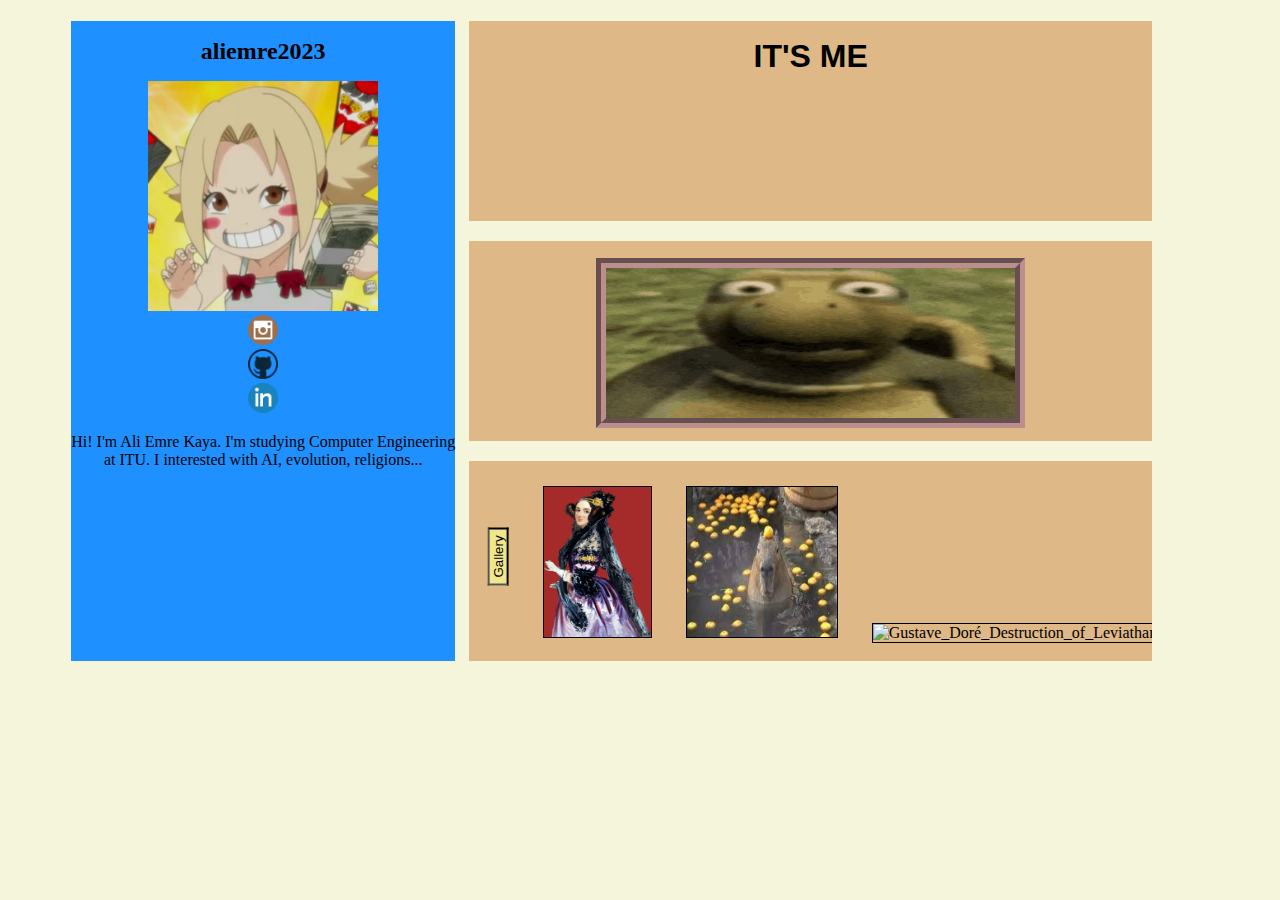
==== index.html @ d82dbdaa "first commit" ====
<!DOCTYPE html>
<html>
    <head>
        <title>my webpage</title>
        <meta charset="UTF-8">

        <link rel="stylesheet" href="style.css">
        <script src="script.js"></script>

      
    </head>

    <body>
        <div id="page">
            <!--Information about me-->
            <div id="myPlace">
                <div id="buben">
                    <h1 id="name">aliemre2023</h1>
                    <img src="visuals/myPhoto.jpg" title="buben" width="60%px">
                </div>

                <div id="socialBox">
                    <a href="https://www.instagram.com/aliemre2023">
                        <img src="visuals/logos/instagram-logo.png" width="30px">
                    </a>
                    <br>
                    <a href="https://github.com/aliemre2023">
                        <img src="visuals/logos/github-logo.png" height="30px">
                    </a>
                    <br>
                    <a href="https://www.linkedin.com/in/ali-emre-kaya-a101b9224">
                        <img src="visuals/logos/linkedin-logo.png" width="30px">
                    </a> 
                </div>

                <div>
                    <p>
                        Hi! I'm Ali Emre Kaya. I'm studying Computer Engineering at ITU. 
                        I interested with AI, evolution, religions...
                    </p>
                </div>
            </div>

            <div id="row1">
                <h1 id="itsme" onmouseover="document.getElementById('ithink').style.background='#A0A0A0'"
                onmouseout="document.getElementById('ithink').style=document.getElementById('ithink').style">IT'S ME</h1>
                <p id="ithink">I THINK</p>
            </div>
            <div id="row2">
                <div id="omaygatDiv">
                    <audio id="audioID">
                        <source src="sounds/OH_MY_GOD.mp3">
                    </audio>
                    <img id="omaygat" src="visuals/ummm.gif" 
                    onmouseover="document.getElementById('audioID').play(); changeImage()"
                    onmouseout="resetImage()">
                </div>
            </div>

            <!--Pictures which I like-->
            <div id="row3">
                <div id="galleryButtonDiv">
                    <button id="galleryButton" type="button" onclick="window.location.href='visuals/galeria.html','_blank'">Gallery</button>
                </div>
                <img class="galeria" id="ada" src="visuals/galeria/Ada_Lovelace.png" alt="Ada_Lovelace">
                <img class="galeria" src="visuals/galeria/capybara.jpg" alt="capybara">
                <img class="galeria" src="visuals/galeria/Gustave_Doré_Destruction_of_Leviathan.png" alt="Gustave_Doré_Destruction_of_Leviathan">
                <img class="galeria" src="visuals/galeria/hedy-lamarr-portrait-tout.webp" alt="hedy-lamarr-portrait-tout">
                <img class="galeria" src="visuals/galeria/holytree.jpg" alt="holytree">
                <img class="galeria" src="visuals/galeria/John_Martin_-_Belshazzar's_Feast.jpg" alt="John_Martin_-_Belshazzar">
                <img class="galeria" src="visuals/galeria/John_Martin_-_Moonlight_-_Chepstow_Castle.jpg" alt="John_Martin_-_Moonlight_-_Chepstow_Castle">
                <img class="galeria" src="visuals/galeria/John_Martin_-_The_Great_Day_of_His_Wrath.jpg" alt="John_Martin_-_The_Great_Day_of_His_Wrath">
                <img class="galeria" src="visuals/galeria/nic.png" alt="nice">
                <img class="galeria" src="visuals/galeria/Septem-artes-liberales_Herrad-von-Landsberg_Hortus-deliciarum_1180.jpg" alt="Septem Artes Liberates">
                <img class="galeria" src="visuals/galeria/favicon1_copy.png" alt="favicon">
                <img class="galeria" src="visuals/galeria/Ataturk_ve_Buyuk_Utku_Aniti.jpg" alt="Ataturk_ve_Buyuk_Utku_Aniti">
            </div>
               
        </div>
            
        
    </body>
</html>
---- style.css ----
body{
  background-color: beige;
}

#page{
  display: block;
  margin-left: auto;
  margin-right: auto;
  width: 90%;
}

#myPlace{
  float: left;
  width: 30%;
  height: 640px;
  position: absolute;
  background-color: #1E90FF;
  text-align: center;
  margin: 0 0 0 0;
  margin-left: auto;
  margin-right: auto;
  display: block;
  
}

#name{
  font-family: Cambria, Cochin, Georgia, Times, 'Times New Roman', serif;
  font-size: 150%;
}

#socialBox{
  height: auto;
}

#row1{
  margin: 0 0 0 35%;
  width: 60%;
  height: 200px;
  background-color: rgb(222, 184, 135);
}

#itsme{
  font-family: Autography, 'Gill Sans', 'Gill Sans MT', Calibri, 'Trebuchet MS', sans-serif;
  text-align: center;
  padding: 17px 0 0 0;
}
#ithink{
  font-family: monospace;
  text-align: center;
  color: rgb(222, 184, 135);
  padding: 25px 0 25px 0;
}

#row2{
  margin: 20px 0 0 35%;
  background-color: rgb(222, 184, 135);
  width: 60%;
  height: 200px;
  background-image: url('./200w.gif');
  background-repeat: no-repeat;
  background-position: center center;
  background-size: cover;
}
#omaygatDiv{
  padding: 17px 0 0 0;
}

#omaygat{
  margin-left: auto;
  margin-right: auto;
  display: block;
  border: groove 10px rosybrown;
  height: 150px;
  width: 60%;
}




#row3{
  margin: 20px 0 0 35%;
  background-color: burlywood;
  width: 60%;
  height: 200px;
  overflow-x: auto;
  overflow-y: hidden;
  white-space: nowrap;
  padding: 0 0 0 0;
}

.galeria{
  margin: 25px 15px 0 15px;
  border: solid 1px black;
  height: 150px;
}

/*change the number below to scale to the appropriate size*/ 
.galeria:hover { 
  transform: scale(1.2); 
  }

#ada{
  background-color: brown;
}

#galleryButton{
  text-align: center;
  transform: rotate(-90deg);
  background-color: khaki;
  margin-bottom: 70px;
}

#galleryButtonDiv{
  float: left;
  margin-top: 85px;
}



#headerFor2{
  padding: 10px 5px 0 5px;
  text-align: center;
  color: #403abe;
  font-family: Gotu;
  
}

.request{
  color:rgb(222, 184, 135);
}
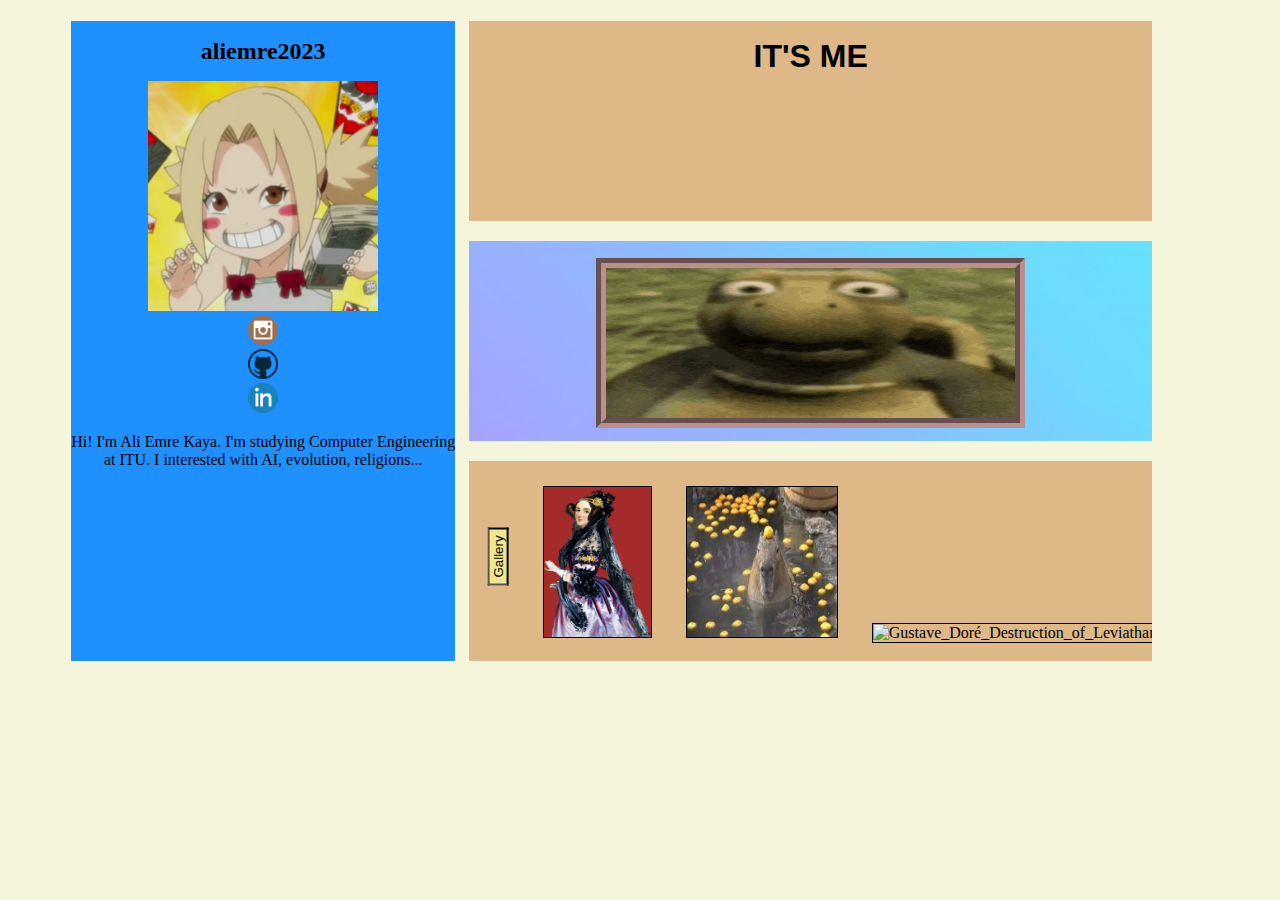
==== commit ac905a8c: "minor adjustments made" ====
--- a/index.html
+++ b/index.html
@@ -46,6 +46,7 @@
                 onmouseout="document.getElementById('ithink').style=document.getElementById('ithink').style">IT'S ME</h1>
                 <p id="ithink">I THINK</p>
             </div>
+            
             <div id="row2">
                 <div id="omaygatDiv">
                     <audio id="audioID">
--- a/style.css
+++ b/style.css
@@ -56,7 +56,7 @@
   background-color: rgb(222, 184, 135);
   width: 60%;
   height: 200px;
-  background-image: url('./200w.gif');
+  background-image: url('visuals/200w.gif');
   background-repeat: no-repeat;
   background-position: center center;
   background-size: cover;
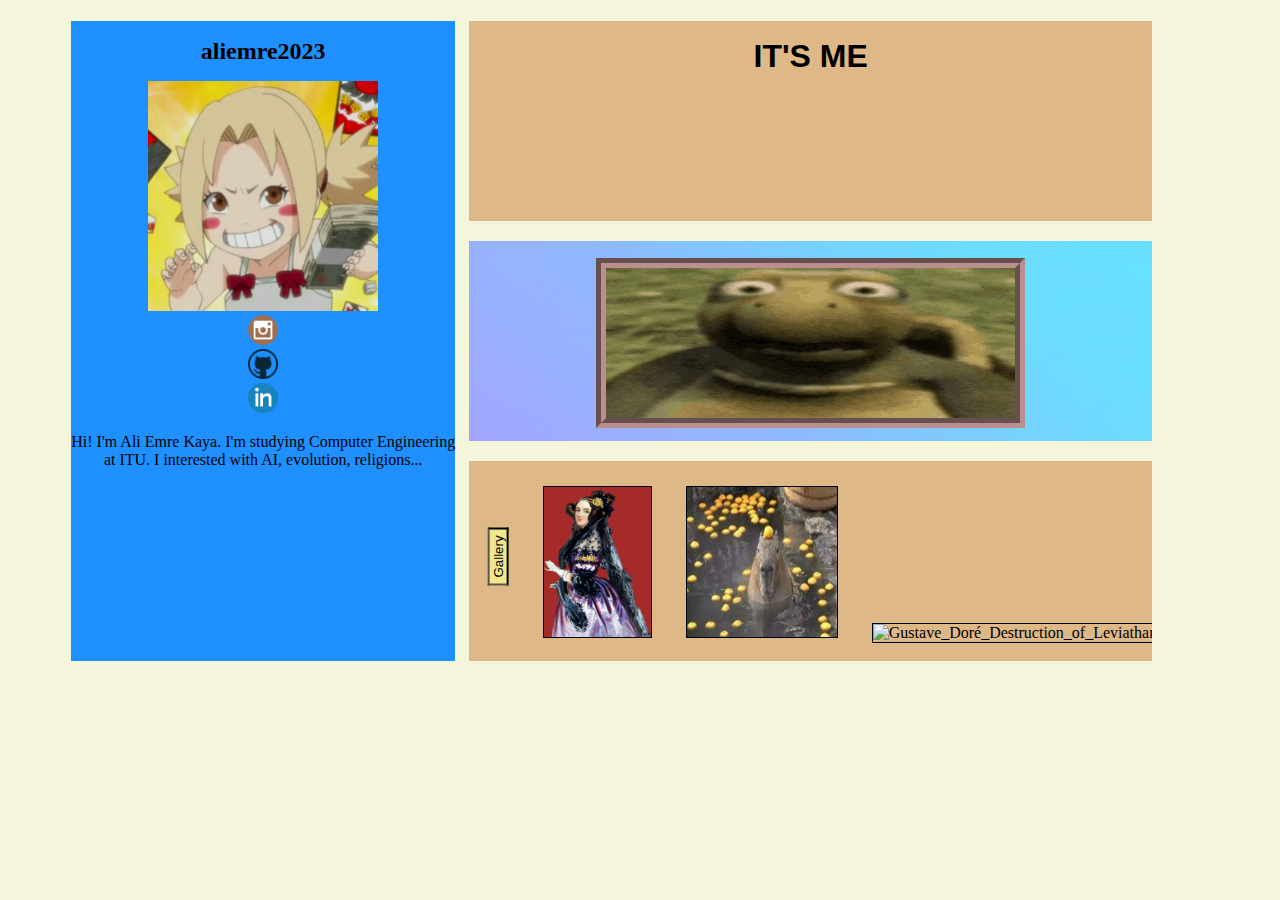
==== commit 1251acf3: "minor adjustments made" ====
--- a/index.html
+++ b/index.html
@@ -47,6 +47,7 @@
                 <p id="ithink">I THINK</p>
             </div>
             
+            <!--OMAYGAT-->
             <div id="row2">
                 <div id="omaygatDiv">
                     <audio id="audioID">
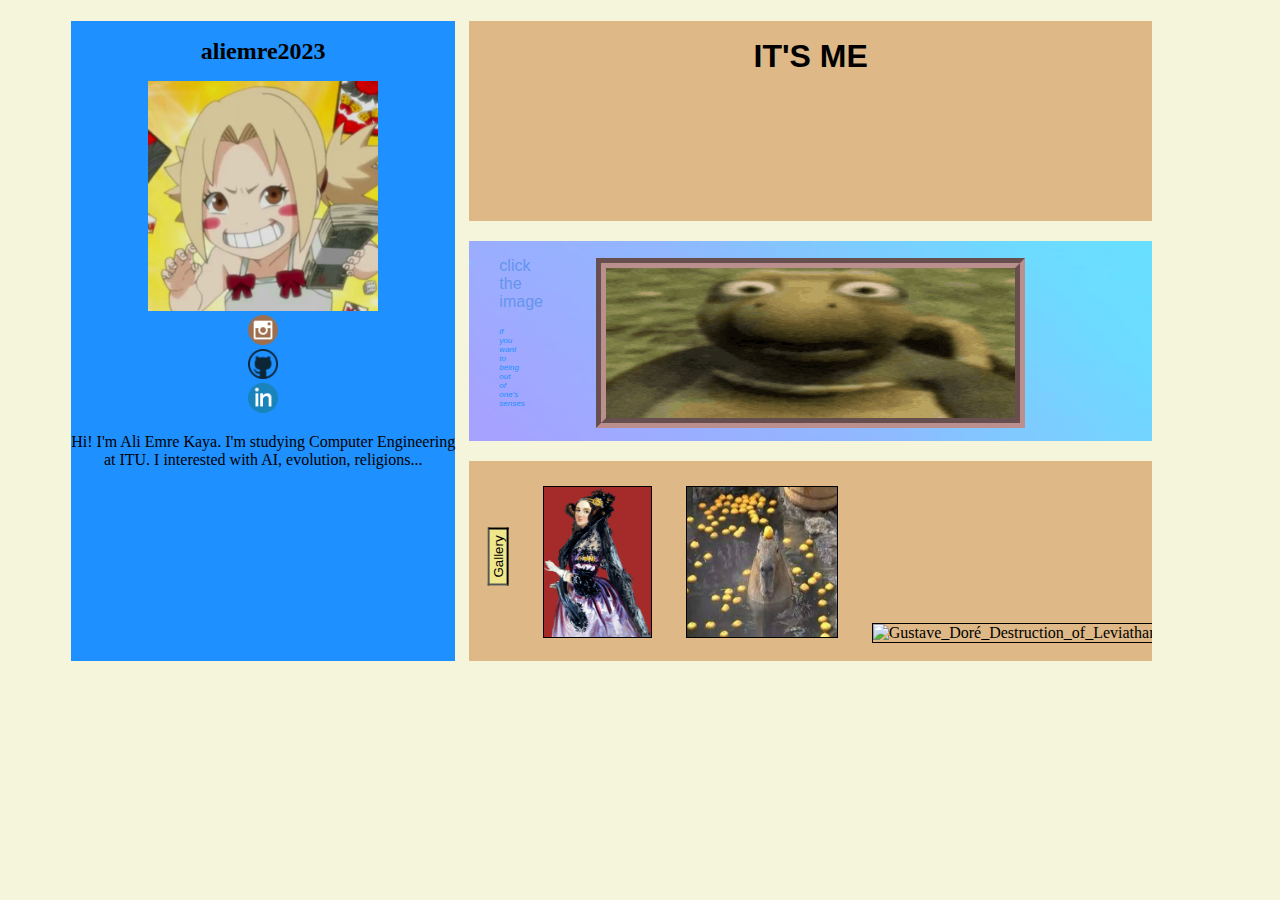
==== commit c99a20a9: "little explanation added" ====
--- a/index.html
+++ b/index.html
@@ -4,6 +4,7 @@
         <title>my webpage</title>
         <meta charset="UTF-8">
 
+        <link rel="icon" href="visuals/winx_rabbit.ico">
         <link rel="stylesheet" href="style.css">
         <script src="script.js"></script>
 
@@ -49,6 +50,10 @@
             
             <!--OMAYGAT-->
             <div id="row2">
+                <div id="row2_p">
+                    <p>click<br>the<br>image</p>
+                    <p id="divP_2"><i>if<br>you<br>want<br>to<br>being<br>out<br>of<br>one's<br>senses</i></p>
+                </div>
                 <div id="omaygatDiv">
                     <audio id="audioID">
                         <source src="sounds/OH_MY_GOD.mp3">
@@ -76,6 +81,8 @@
                 <img class="galeria" src="visuals/galeria/Septem-artes-liberales_Herrad-von-Landsberg_Hortus-deliciarum_1180.jpg" alt="Septem Artes Liberates">
                 <img class="galeria" src="visuals/galeria/favicon1_copy.png" alt="favicon">
                 <img class="galeria" src="visuals/galeria/Ataturk_ve_Buyuk_Utku_Aniti.jpg" alt="Ataturk_ve_Buyuk_Utku_Aniti">
+                <img class="galeria" src="visuals/galeria/tongucc.jpg" alt="tongucc">
+                <img class="galeria" src="visuals/galeria/zoolander_le_tiger.jpg" alt="zoolander">
             </div>
                
         </div>
--- a/style.css
+++ b/style.css
@@ -61,6 +61,18 @@
   background-position: center center;
   background-size: cover;
 }
+#row2_p{
+  position: absolute;
+  padding: 0 0 0 30px;
+  color: cornflowerblue;
+  font-family: 'Gill Sans', 'Gill Sans MT', Calibri, 'Trebuchet MS', sans-serif;
+}
+
+#divP_2{
+  font-size: 8px;
+  color: dodgerblue;
+}
+
 #omaygatDiv{
   padding: 17px 0 0 0;
 }
@@ -73,9 +85,6 @@
   height: 150px;
   width: 60%;
 }
-
-
-
 
 #row3{
   margin: 20px 0 0 35%;
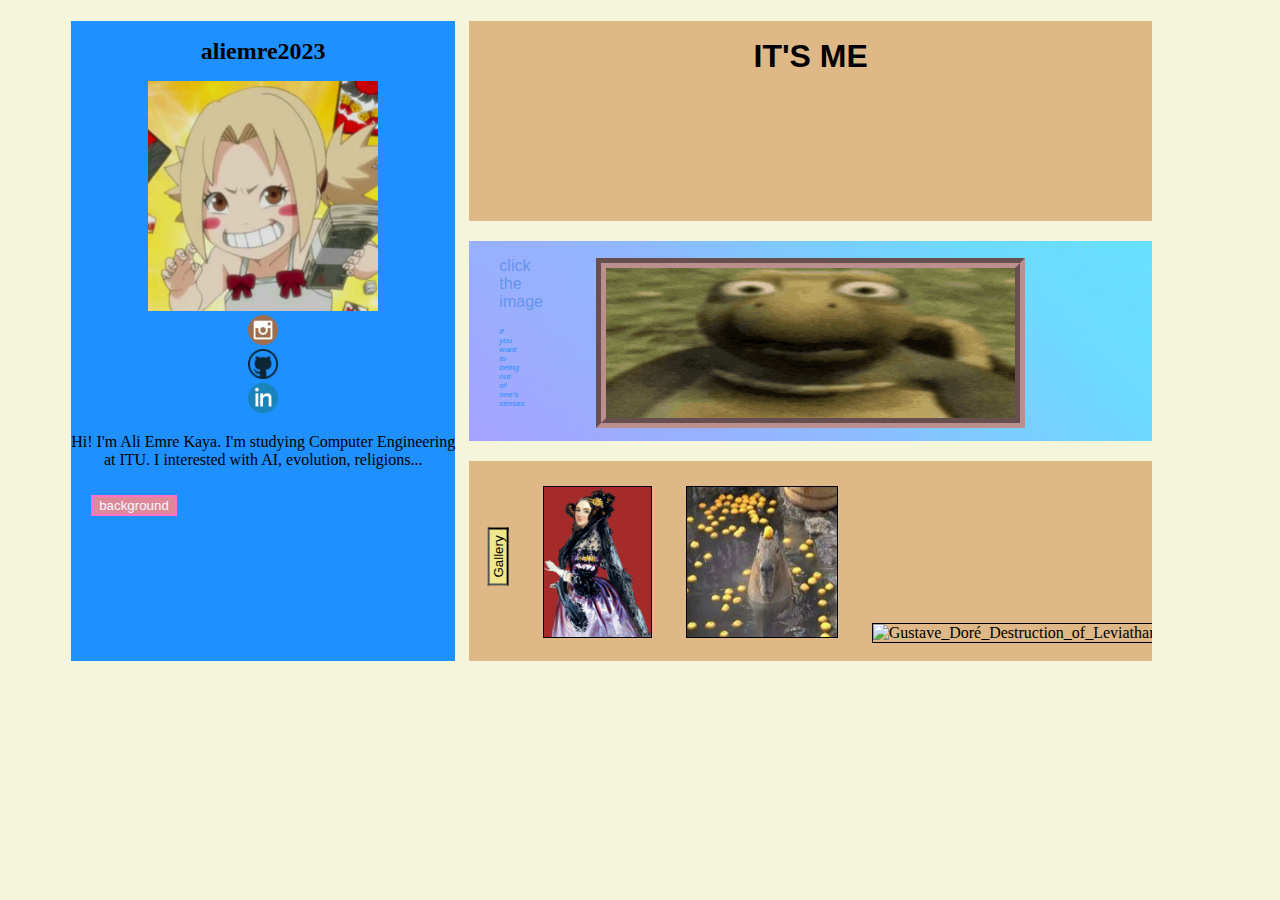
==== commit e53e9853: "random background selecter button added" ====
--- a/index.html
+++ b/index.html
@@ -5,9 +5,10 @@
         <meta charset="UTF-8">
 
         <link rel="icon" href="visuals/winx_rabbit.ico">
+
         <link rel="stylesheet" href="style.css">
+        
         <script src="script.js"></script>
-
       
     </head>
 
@@ -40,6 +41,7 @@
                         I interested with AI, evolution, religions...
                     </p>
                 </div>
+                <button id="colorizationButton" type="button" onclick="colorization()">background</button>
             </div>
 
             <div id="row1">
--- a/style.css
+++ b/style.css
@@ -36,7 +36,7 @@
   margin: 0 0 0 35%;
   width: 60%;
   height: 200px;
-  background-color: rgb(222, 184, 135);
+  background-color: burlywood;
 }
 
 #itsme{
@@ -135,5 +135,13 @@
 }
 
 .request{
-  color:rgb(222, 184, 135);
+  color: rgb(222, 184, 135);
 }
+
+#colorizationButton{
+  background-color: rgb(222, 136, 154);
+  color: aliceblue;
+  border:2px rgb(255, 114, 199) solid; 
+  float: left;
+  margin: 10px 0 0 20px;
+}
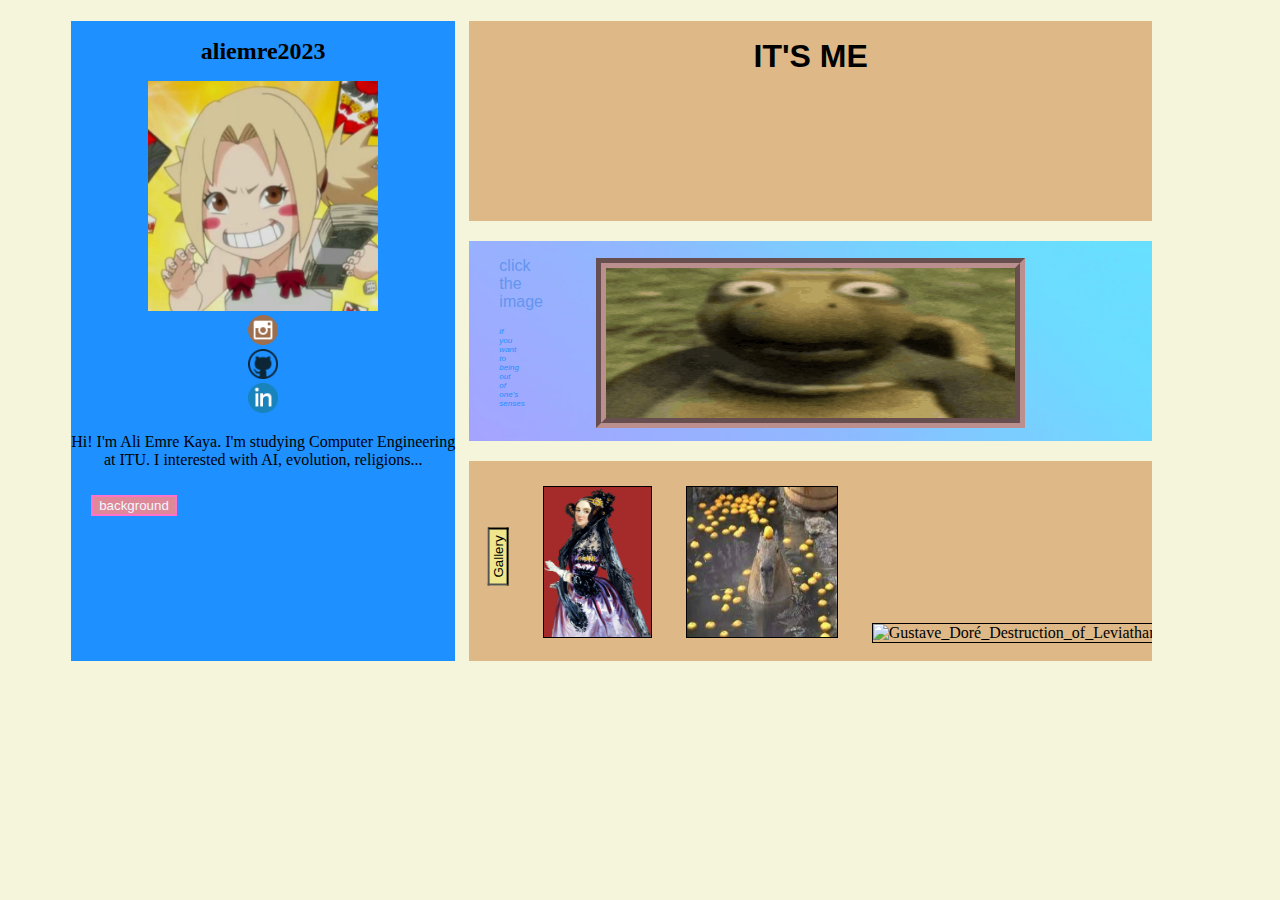
==== commit a000ed6c: "little arrangements" ====
--- a/index.html
+++ b/index.html
@@ -41,6 +41,7 @@
                         I interested with AI, evolution, religions...
                     </p>
                 </div>
+                
                 <button id="colorizationButton" type="button" onclick="colorization()">background</button>
             </div>
 
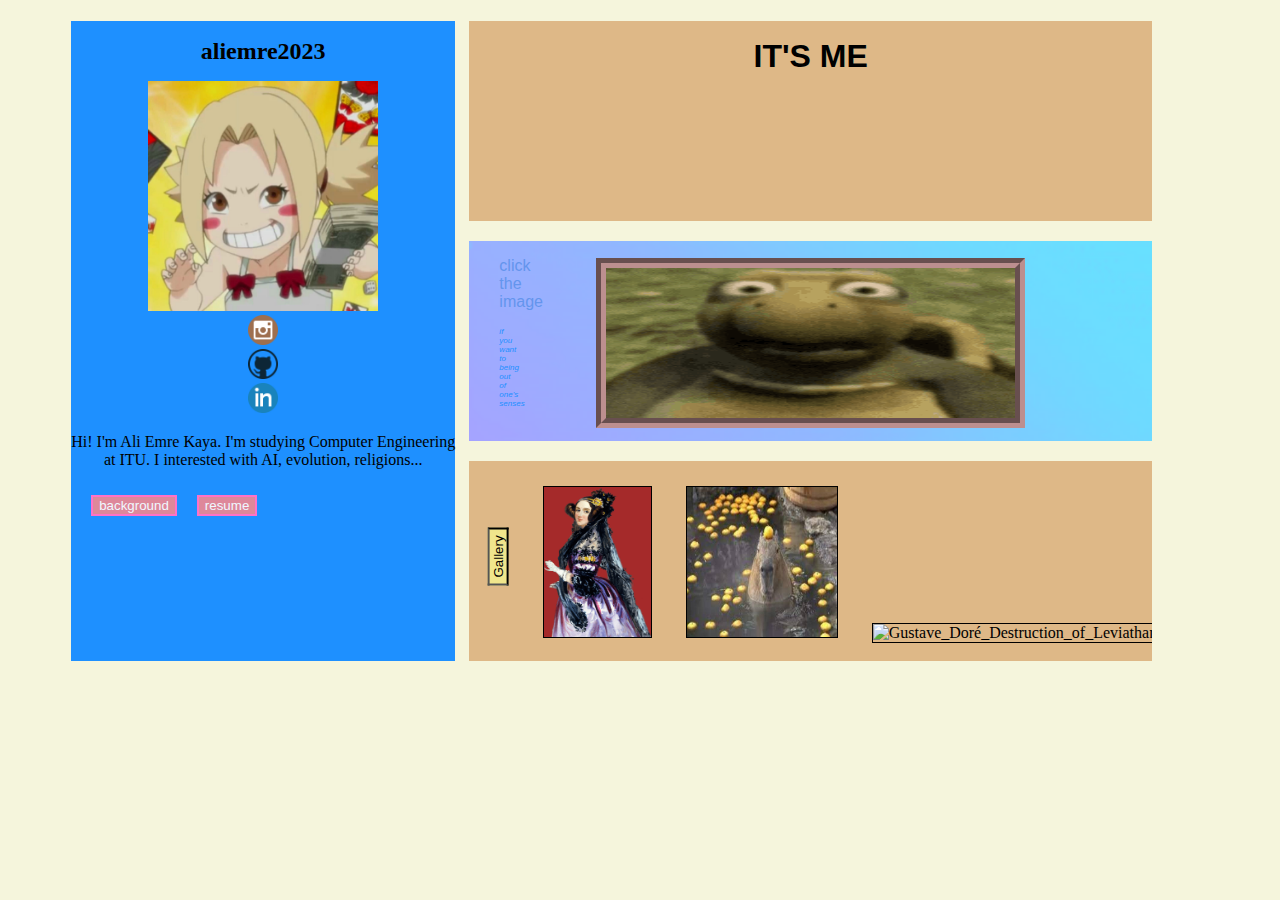
==== commit cf2c1c0f: "resume added" ====
--- a/index.html
+++ b/index.html
@@ -42,7 +42,8 @@
                     </p>
                 </div>
                 
-                <button id="colorizationButton" type="button" onclick="colorization()">background</button>
+                <button id="ButtonS" type="button" onclick="colorization()">background</button>
+                <button id="ButtonS" type="button" onclick="window.open('content/aliemrekayaResume.pdf')">resume</button>
             </div>
 
             <div id="row1">
@@ -86,6 +87,7 @@
                 <img class="galeria" src="visuals/galeria/Ataturk_ve_Buyuk_Utku_Aniti.jpg" alt="Ataturk_ve_Buyuk_Utku_Aniti">
                 <img class="galeria" src="visuals/galeria/tongucc.jpg" alt="tongucc">
                 <img class="galeria" src="visuals/galeria/zoolander_le_tiger.jpg" alt="zoolander">
+                <img class="galeria" src="visuals/galeria/HowlsCastle.jpg" alt="HowlsCastle">
             </div>
                
         </div>
--- a/style.css
+++ b/style.css
@@ -138,7 +138,7 @@
   color: rgb(222, 184, 135);
 }
 
-#colorizationButton{
+#ButtonS{
   background-color: rgb(222, 136, 154);
   color: aliceblue;
   border:2px rgb(255, 114, 199) solid; 
